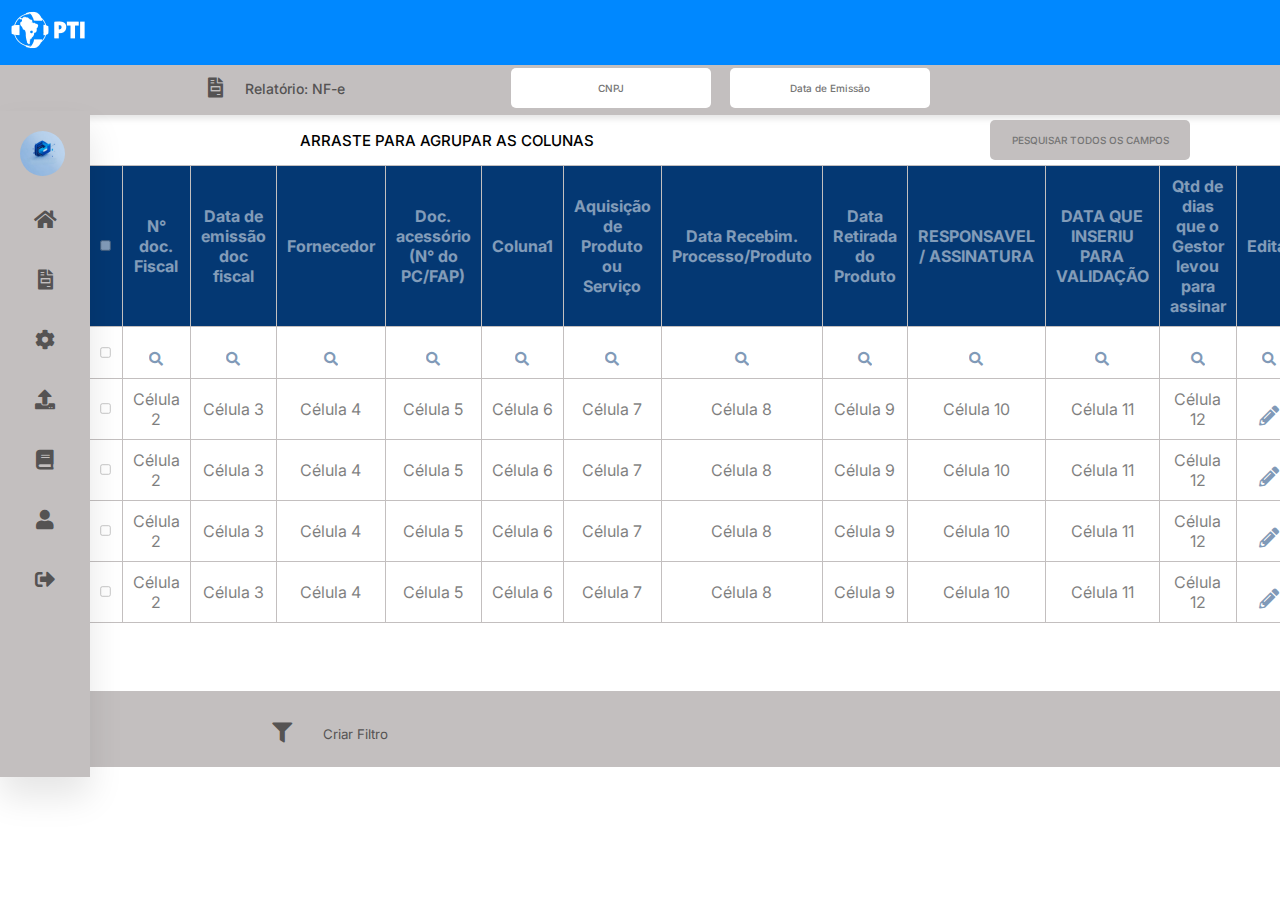
==== eventos.html @ 2ce2bb82 "Apenas para a troca do nome do arquivo, para realizar o merge" ====
<!DOCTYPE html>
<html lang="pr-br">
<head>
    <meta charset="UTF-8">
    <meta http-equiv="X-UA-Compatible" content="IE=edge">
    <meta name="viewport" content="width=device-width, initial-scale=1.0">
    <!--Link para a inclusão da biblioteca de icone-->
    <link rel="stylesheet" href="https://cdnjs.cloudflare.com/ajax/libs/font-awesome/5.15.3/css/all.min.css" />
    <link rel="stylesheet" href="averbacao.css">
    <title>SCNF-e</title>
</head>
<body>
    <section id="cadastro"></section>
    <section id="login"></section>
    <section id="esqueceu-senha"></section>
    <section id="tela-inicial"></section>
    <section id="tela-nfe"></section>
    <section id="eventos-averbacao">
        <header id="cabecalho1">
            <img src="assets/Group 26.png" alt="ptiicon">
            <i class="fas fa-expand"></i>
            <button id="tela-cheia1">Tela Cheia</button>
        </header>
       <nav>
        <ul>
        <li>
            <a href="#" class="logo1">
                <img src="assets/logo.jpg" alt="logoprovisoria">
                <span class="nav-item">SCNF-e</span>
            </a>
        </li>
            <li>
                <a href="#">
                    <i class="fas fa-home"></i>
                    <span class="nav-item">Início</span>
                </a>
            </li>
            <li>
                <a href="#">
                    <i class="fas fa-file-invoice"></i>
                    <span class="nav-item">NF-e</span>
                </a>
            </li>
            <li>
                <a href="#">
                    <i class="fas fa-cog"></i>
                    <span class="nav-item">Configuração</span>
                </a>
            </li>
            <li>
                <a href="#">
                    <i class="fas fa-upload"></i>
                    <span class="nav-item">Enviar Arquivos</span>
                </a>
            </li>
            <li>
                <a href="#">
                    <i class="fas fa-book"></i>
                    <span class="nav-item">Guia Rápido</span>
                </a>
            </li>
            <li>
                <a href="#">
                    <i class="fas fa-user"></i>
                    <span class="nav-item">Usuário</span>
                </a>
            </li>
            <li>
                <a href="#">
                    <i class="fas fa-sign-out-alt"></i>
                    <span class="nav-item">Sair</span>
                </a>
            </li>
        </ul>
       </nav>

       <div class="container1">
          <div class="relatorio-nfe1">
            <i class="fas fa-file-invoice"></i>
            <p>Relatório: NF-e</p>
          </div>
          <div class="cnpj1">
            <input type="text" name="search" id="search" placeholder="CNPJ">
            <input type="text" name="data" id="data" placeholder="Data de Emissão">
          </div>
        </div>
       
            <div class="agrupar1">
                <p>ARRASTE PARA AGRUPAR AS COLUNAS</p>
                <input type="text" name="search" id="search" placeholder="PESQUISAR TODOS OS CAMPOS">
            </div>
           
            <div class="tabela1">
                <table>
                  <thead>
                    <tr>
                      <th><input type="checkbox"></th>
                      <th>N° doc. Fiscal</th>
                      <th>Data de emissão doc fiscal</th>
                      <th>Fornecedor</th>
                      <th>Doc. acessório (N° do PC/FAP)</th>
                      <th>Coluna1</th>
                      <th>Aquisição de Produto ou Serviço</th>
                      <th>Data Recebim. Processo/Produto</th>
                      <th>Data Retirada do Produto</th>
                      <th>RESPONSAVEL / ASSINATURA</th>
                      <th>DATA QUE INSERIU PARA VALIDAÇÃO</th>
                      <th>Qtd de dias que o Gestor levou para assinar</th>
                      <th>Editar</th>
                    </tr>
                  </thead>
                  <tbody>
                    <tr>
                        <td><input type="checkbox"></td>
                        <td><i class="fas fa-search"></i></td>
                        <td><i class="fas fa-search"></i></td>
                        <td><i class="fas fa-search"></i></td>
                        <td><i class="fas fa-search"></i></td>
                        <td><i class="fas fa-search"></i></td>
                        <td><i class="fas fa-search"></i></td>
                        <td><i class="fas fa-search"></i></td>
                        <td><i class="fas fa-search"></i></td>
                        <td><i class="fas fa-search"></i></td>
                        <td><i class="fas fa-search"></i></td>
                        <td><i class="fas fa-search"></i></td>
                        <td><i class="fas fa-search"></i></td>
                    </tr>
                    <tr>
                      <td><input type="checkbox"></td>
                      <td>Célula 2</td>
                      <td>Célula 3</td>
                      <td>Célula 4</td>
                      <td>Célula 5</td>
                      <td>Célula 6</td>
                      <td>Célula 7</td>
                      <td>Célula 8</td>
                      <td>Célula 9</td>
                      <td>Célula 10</td>
                      <td>Célula 11</td>
                      <td>Célula 12</td>
                      <td><i class="fas fa-pencil-alt"></i></td>
                    </tr>
                    <!-- Repita a linha abaixo para as demais linhas -->
                    <tr>
                      <td><input type="checkbox"></td>
                      <td>Célula 2</td>
                      <td>Célula 3</td>
                      <td>Célula 4</td>
                      <td>Célula 5</td>
                      <td>Célula 6</td>
                      <td>Célula 7</td>
                      <td>Célula 8</td>
                      <td>Célula 9</td>
                      <td>Célula 10</td>
                      <td>Célula 11</td>
                      <td>Célula 12</td>
                      <td><i class="fas fa-pencil-alt"></i></td>
                    </tr>
                    <tr>
                        <td><input type="checkbox"></td>
                        <td>Célula 2</td>
                        <td>Célula 3</td>
                        <td>Célula 4</td>
                        <td>Célula 5</td>
                        <td>Célula 6</td>
                        <td>Célula 7</td>
                        <td>Célula 8</td>
                        <td>Célula 9</td>
                        <td>Célula 10</td>
                        <td>Célula 11</td>
                        <td>Célula 12</td>
                        <td><i class="fas fa-pencil-alt"></i></td>
                      </tr>
                      <tr>
                        <td><input type="checkbox"></td>
                        <td>Célula 2</td>
                        <td>Célula 3</td>
                        <td>Célula 4</td>
                        <td>Célula 5</td>
                        <td>Célula 6</td>
                        <td>Célula 7</td>
                        <td>Célula 8</td>
                        <td>Célula 9</td>
                        <td>Célula 10</td>
                        <td>Célula 11</td>
                        <td>Célula 12</td>
                        <td><i class="fas fa-pencil-alt"></i></td>
                      </tr>
                  </tbody>
                </table>
              </div>
                <footer>
                    <i class="fas fa-filter"></i>
                    <button id="criar-filtro">Criar Filtro</button>
                </footer>
    </section>
    <section id="configuracao"></section>
    <section id="enviar-documentos"></section>
    <section id="guia-rapido"></section>
</body>
</html>
---- averbacao.css ----
@import url('https://fonts.googleapis.com/css2?family=Inter:wght@500;700&display=swap');

*{
    margin: 0;
    padding: 0;
    box-sizing: border-box;
    outline: none;
    border: none;
    text-decoration:none;
    font-family: 'Inter', sans-serif;
}

#cabecalho1{
    display: flex;
    flex-direction: row;
    justify-content: space-between;
    align-items: flex-start;
    width: 1495px;
    height: 65px;
    margin-left: 0px;
    background-color: #0088FF;
}

#cabecalho1 img{
    padding-left: 5px;
    padding-top: 5px;
}

#tela-cheia1{
    transition: transform 0.3s;
    background-color: transparent;
    border: none;
    color: white;
    font-weight: 500;
    font-size: 15px;
    padding-top: 23px;
    padding-right: 10px;
}

#tela-cheia1:active {
    transform: scale(1.2);
  }

#cabecalho1 i{
    width: 55px;
    height: 55px;
    padding-top: 5px;
    padding-left: 1245px;
    color: white;
}

nav{
    position: absolute;
    top: 111px;
    bottom: 0;
    height: 74%;
    left: 0;
    background: #C3BFBF;
    width: 90px;
    overflow: hidden;
    transition: width 0.2s linear;
    box-shadow: 0 20px 35px rgba(0, 0, 0, 0.1);
    z-index: 2;
}

.logo1{
    text-align: center;
    display: flex;
    transition: all 0.5s ease;
    margin: 10px 0 0 10px;
}

.logo1 img{
    width: 45px;
    height: 45px;
    border-radius: 50%;
}

.logo1 span{
    font-weight: 700;
    font-size: 18px;
    padding-left: 15px;
    text-transform: uppercase;
}

a{
    position: relative;
    color: rgb(85, 83, 83);
    font-size: 14px;
    display: table;
    width: 300px;
    padding: 10px;

}

.fas{
    position: relative;
    width: 70px;
    height: 40px;
    top: 14px;
    font-size: 20px;
    text-align: center;
}

.nav-item{
    position: relative;
    top: 12px;
    margin-left: 10px;
}

a:hover{
    background: gray;
}

nav:hover{
    width: 280px;
    transition: all 0.5s ease;
}

.sair{
    position: absolute;
    bottom: 0;
}

.container1{
    display: flex;
    flex-direction: row;
    justify-content: space-between;
    align-items: flex-start;
    width: 1495px;
    height: 50px;
    background-color: #C3BFBF;
    margin-left:0px;
    box-shadow: 0px 4px 6px rgba(0, 0, 0, 0.1);
}

.container1 input{
    margin-right: -20px;
}

.relatorio-nfe1 i{
    left: 180px;
    top: 13px;
    color: rgb(85, 83, 83);
}

.relatorio-nfe1 p{
    font-size: 14px;
    font-weight: 500;
    text-align: center;
    padding-left: 245px;
    margin-top: -25px;
    color: rgb(85, 83, 83);
}
.cnpj1{
    padding-right: 550px;
}

.cnpj1 input{
    margin-top: 15px;
    margin-right: 15px;
    text-align: center;
    width: 200px;
    height: 40px;
    margin-top: 3px;
    border-radius: 5px;
    font-weight: 500;
    font-size: 10px;
}

.agrupar1{
    display: flex;
    width: 890px;
    height: 50px;
    justify-content: space-between;
    flex-direction: row;
    align-items: center;
    margin-left: 300px;
}

.agrupar1 p{
    font-weight: 500;
    font-size: 15px;
}

.agrupar1 input{
    width: 200px;
    height: 40px;
    background-color: #C3BFBF;
    color: black;
    border-radius: 5px;
    text-align: center;
    font-weight: 500;
    font-size: 10px;
}

/* Estilos para a tabela */
.tabela1 {
  width: 93%;
  display: flex;
  justify-content: center;
  margin-top: 0px;
  margin-left: 100px;
}

.tabela1 table {
  width: 100%;
  border-collapse: collapse;
}

.tabela1 th,
.tabela1 td {
  text-align: center;
  padding: 10px;
  border: 1px solid #C3BFBF;
  opacity: 0.5;
}

.tabela1 th:first-child,
.tabela1 td:first-child {
  text-align: left;
}

.tabela1 i.fa-search {
  font-size: 14px;
}

.tabela1 thead {
  background-color: #043873;
  color: white;
}

.tabela1 th {
  position: relative;
}

.tabela1 th:first-child::before {
  content: "";
  position: absolute;
  top: 0;
  left: -1px;
  height: 50%;
  width: 1px;
  background-color: #C3BFBF;
  opacity: 0.5;
}

.tabela1 th:last-child::after {
  content: "";
  position: absolute;
  top: 0;
  right: -1px;
  height: 100%;
  width: 1px;
  background-color: #C3BFBF;
  opacity: 0.5;
}

.tabela1 tbody tr:last-child td {
  border-bottom: 1px solid #C3BFBF;
  opacity: 0.5;
}

.tabela1 input[type="checkbox"] {
  transform: scale(0.8);
}

/* Estilos para as células com ícones */
.tabela1 td i {
  display: flex;
  justify-content: center;
  align-items: center;
  margin: auto;
  width: 16px;
  height: 16px;
  color: #043873;
  margin-bottom: 15px;
}



/* Estilos para as células com ícone de importar */
.tabela1 td .fas.fa-file-import:before {
  content: "\f56f";
}

/* Estilos para as células com ícone de exportar */
.tabela1 td .fas.fa-file-export:before {
  content: "\f56e";
}

footer{
    display: flex;
    flex-direction: row;
    justify-content: space-evenly;
    align-items: center;
    width: 1495px;
    height: 76px;
    background-color: #C3BFBF;
    margin-top: 68px;
}

footer i{
   padding-left: 220px;
   color: rgb(85, 83, 83);
}

footer button{
    margin-right: 1055px;
    margin-top: 9px;
    border: none;
    background-color: transparent;
    color: rgb(85, 83, 83);
}
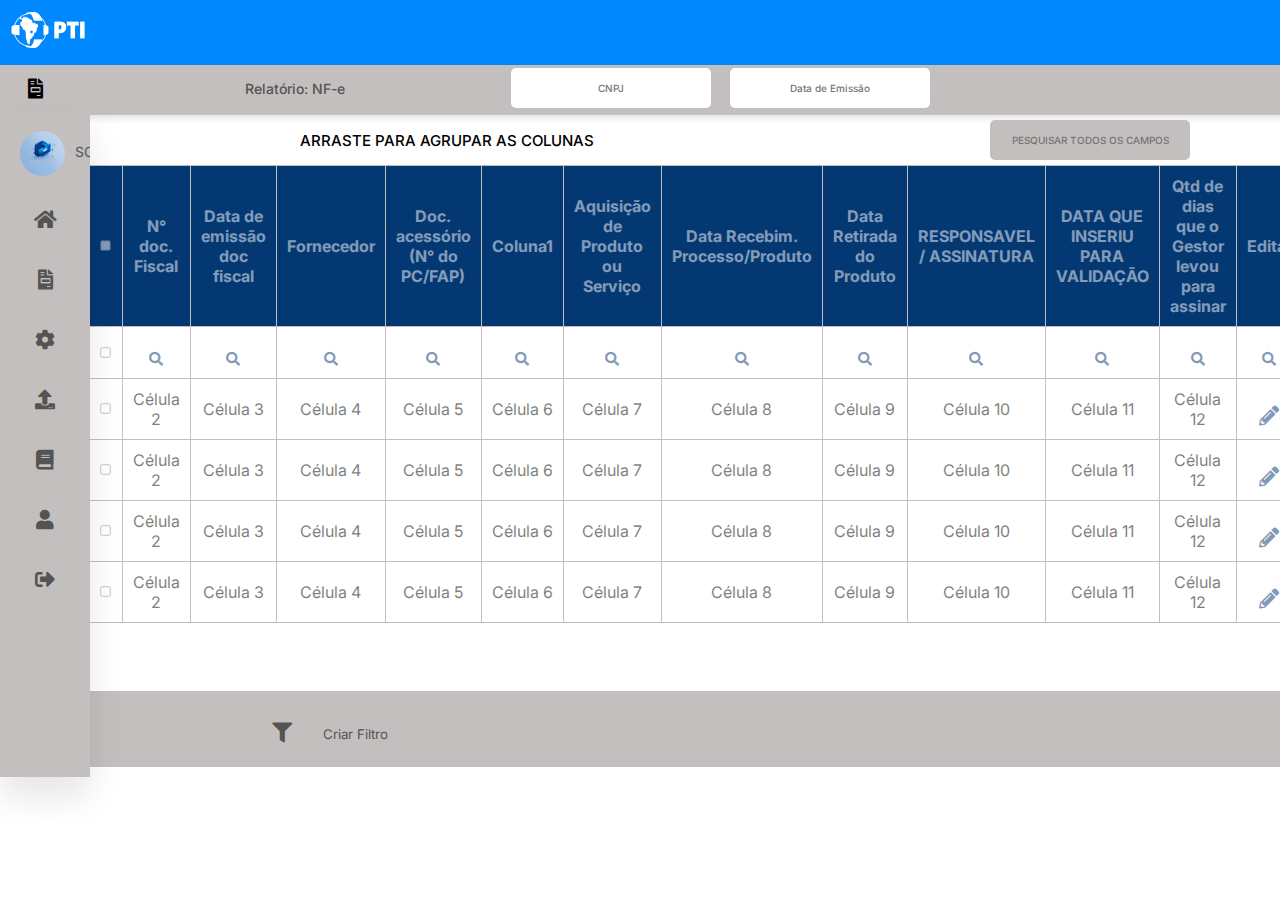
==== commit bec38588: "Só para dar merge" ====
--- a/eventos.html
+++ b/eventos.html
@@ -16,81 +16,81 @@
     <section id="tela-inicial"></section>
     <section id="tela-nfe"></section>
     <section id="eventos-averbacao">
-        <header id="cabecalho1">
+        <header id="cabecalho2">
             <img src="assets/Group 26.png" alt="ptiicon">
             <i class="fas fa-expand"></i>
-            <button id="tela-cheia1">Tela Cheia</button>
+            <button id="tela-cheia2">Tela Cheia</button>
         </header>
        <nav>
         <ul>
         <li>
-            <a href="#" class="logo1">
+            <a href="#" class="logo2">
                 <img src="assets/logo.jpg" alt="logoprovisoria">
-                <span class="nav-item">SCNF-e</span>
+                <span class="nav-item2">SCNF-e</span>
             </a>
         </li>
             <li>
                 <a href="#">
                     <i class="fas fa-home"></i>
-                    <span class="nav-item">Início</span>
+                    <span class="nav-item2">Início</span>
                 </a>
             </li>
             <li>
                 <a href="#">
                     <i class="fas fa-file-invoice"></i>
-                    <span class="nav-item">NF-e</span>
+                    <span class="nav-item2">NF-e</span>
                 </a>
             </li>
             <li>
                 <a href="#">
                     <i class="fas fa-cog"></i>
-                    <span class="nav-item">Configuração</span>
+                    <span class="nav-item2">Configuração</span>
                 </a>
             </li>
             <li>
                 <a href="#">
                     <i class="fas fa-upload"></i>
-                    <span class="nav-item">Enviar Arquivos</span>
+                    <span class="nav-item2">Enviar Arquivos</span>
                 </a>
             </li>
             <li>
                 <a href="#">
                     <i class="fas fa-book"></i>
-                    <span class="nav-item">Guia Rápido</span>
+                    <span class="nav-item2">Guia Rápido</span>
                 </a>
             </li>
             <li>
                 <a href="#">
                     <i class="fas fa-user"></i>
-                    <span class="nav-item">Usuário</span>
+                    <span class="nav-item2">Usuário</span>
                 </a>
             </li>
             <li>
                 <a href="#">
                     <i class="fas fa-sign-out-alt"></i>
-                    <span class="nav-item">Sair</span>
+                    <span class="nav-item2">Sair</span>
                 </a>
             </li>
         </ul>
        </nav>
 
-       <div class="container1">
-          <div class="relatorio-nfe1">
+       <div class="container2">
+          <div class="relatorio-nfe2">
             <i class="fas fa-file-invoice"></i>
             <p>Relatório: NF-e</p>
           </div>
-          <div class="cnpj1">
+          <div class="cnpj2">
             <input type="text" name="search" id="search" placeholder="CNPJ">
             <input type="text" name="data" id="data" placeholder="Data de Emissão">
           </div>
         </div>
        
-            <div class="agrupar1">
+            <div class="agrupar2">
                 <p>ARRASTE PARA AGRUPAR AS COLUNAS</p>
                 <input type="text" name="search" id="search" placeholder="PESQUISAR TODOS OS CAMPOS">
             </div>
            
-            <div class="tabela1">
+            <div class="tabela2">
                 <table>
                   <thead>
                     <tr>
--- a/averbacao.css
+++ b/averbacao.css
@@ -10,7 +10,7 @@
     font-family: 'Inter', sans-serif;
 }
 
-#cabecalho1{
+#cabecalho2{
     display: flex;
     flex-direction: row;
     justify-content: space-between;
@@ -21,12 +21,12 @@
     background-color: #0088FF;
 }
 
-#cabecalho1 img{
+#cabecalho2 img{
     padding-left: 5px;
     padding-top: 5px;
 }
 
-#tela-cheia1{
+#tela-cheia2{
     transition: transform 0.3s;
     background-color: transparent;
     border: none;
@@ -37,11 +37,11 @@
     padding-right: 10px;
 }
 
-#tela-cheia1:active {
+#tela-cheia2:active {
     transform: scale(1.2);
   }
 
-#cabecalho1 i{
+#cabecalho2 i{
     width: 55px;
     height: 55px;
     padding-top: 5px;
@@ -63,14 +63,14 @@
     z-index: 2;
 }
 
-.logo1{
+.logo2{
     text-align: center;
     display: flex;
     transition: all 0.5s ease;
     margin: 10px 0 0 10px;
 }
 
-.logo1 img{
+.logo2 img{
     width: 45px;
     height: 45px;
     border-radius: 50%;
@@ -102,7 +102,7 @@
     text-align: center;
 }
 
-.nav-item{
+.nav-item2{
     position: relative;
     top: 12px;
     margin-left: 10px;
@@ -122,7 +122,7 @@
     bottom: 0;
 }
 
-.container1{
+.container2{
     display: flex;
     flex-direction: row;
     justify-content: space-between;
@@ -134,7 +134,7 @@
     box-shadow: 0px 4px 6px rgba(0, 0, 0, 0.1);
 }
 
-.container1 input{
+.container2 input{
     margin-right: -20px;
 }
 
@@ -144,7 +144,7 @@
     color: rgb(85, 83, 83);
 }
 
-.relatorio-nfe1 p{
+.relatorio-nfe2 p{
     font-size: 14px;
     font-weight: 500;
     text-align: center;
@@ -152,11 +152,11 @@
     margin-top: -25px;
     color: rgb(85, 83, 83);
 }
-.cnpj1{
+.cnpj2{
     padding-right: 550px;
 }
 
-.cnpj1 input{
+.cnpj2 input{
     margin-top: 15px;
     margin-right: 15px;
     text-align: center;
@@ -168,7 +168,7 @@
     font-size: 10px;
 }
 
-.agrupar1{
+.agrupar2{
     display: flex;
     width: 890px;
     height: 50px;
@@ -178,12 +178,12 @@
     margin-left: 300px;
 }
 
-.agrupar1 p{
+.agrupar2 p{
     font-weight: 500;
     font-size: 15px;
 }
 
-.agrupar1 input{
+.agrupar2 input{
     width: 200px;
     height: 40px;
     background-color: #C3BFBF;
@@ -195,7 +195,7 @@
 }
 
 /* Estilos para a tabela */
-.tabela1 {
+.tabela2 {
   width: 93%;
   display: flex;
   justify-content: center;
@@ -203,38 +203,38 @@
   margin-left: 100px;
 }
 
-.tabela1 table {
+.tabela2 table {
   width: 100%;
   border-collapse: collapse;
 }
 
-.tabela1 th,
-.tabela1 td {
+.tabela2 th,
+.tabela2 td {
   text-align: center;
   padding: 10px;
   border: 1px solid #C3BFBF;
   opacity: 0.5;
 }
 
-.tabela1 th:first-child,
-.tabela1 td:first-child {
+.tabela2 th:first-child,
+.tabela2 td:first-child {
   text-align: left;
 }
 
-.tabela1 i.fa-search {
+.tabela2 i.fa-search {
   font-size: 14px;
 }
 
-.tabela1 thead {
+.tabela2 thead {
   background-color: #043873;
   color: white;
 }
 
-.tabela1 th {
+.tabela2 th {
   position: relative;
 }
 
-.tabela1 th:first-child::before {
+.tabela2 th:first-child::before {
   content: "";
   position: absolute;
   top: 0;
@@ -245,7 +245,7 @@
   opacity: 0.5;
 }
 
-.tabela1 th:last-child::after {
+.tabela2 th:last-child::after {
   content: "";
   position: absolute;
   top: 0;
@@ -256,17 +256,17 @@
   opacity: 0.5;
 }
 
-.tabela1 tbody tr:last-child td {
+.tabela2 tbody tr:last-child td {
   border-bottom: 1px solid #C3BFBF;
   opacity: 0.5;
 }
 
-.tabela1 input[type="checkbox"] {
+.tabela2 input[type="checkbox"] {
   transform: scale(0.8);
 }
 
 /* Estilos para as células com ícones */
-.tabela1 td i {
+.tabela2 td i {
   display: flex;
   justify-content: center;
   align-items: center;
@@ -280,12 +280,12 @@
 
 
 /* Estilos para as células com ícone de importar */
-.tabela1 td .fas.fa-file-import:before {
+.tabela2 td .fas.fa-file-import:before {
   content: "\f56f";
 }
 
 /* Estilos para as células com ícone de exportar */
-.tabela1 td .fas.fa-file-export:before {
+.tabela2 td .fas.fa-file-export:before {
   content: "\f56e";
 }
 
